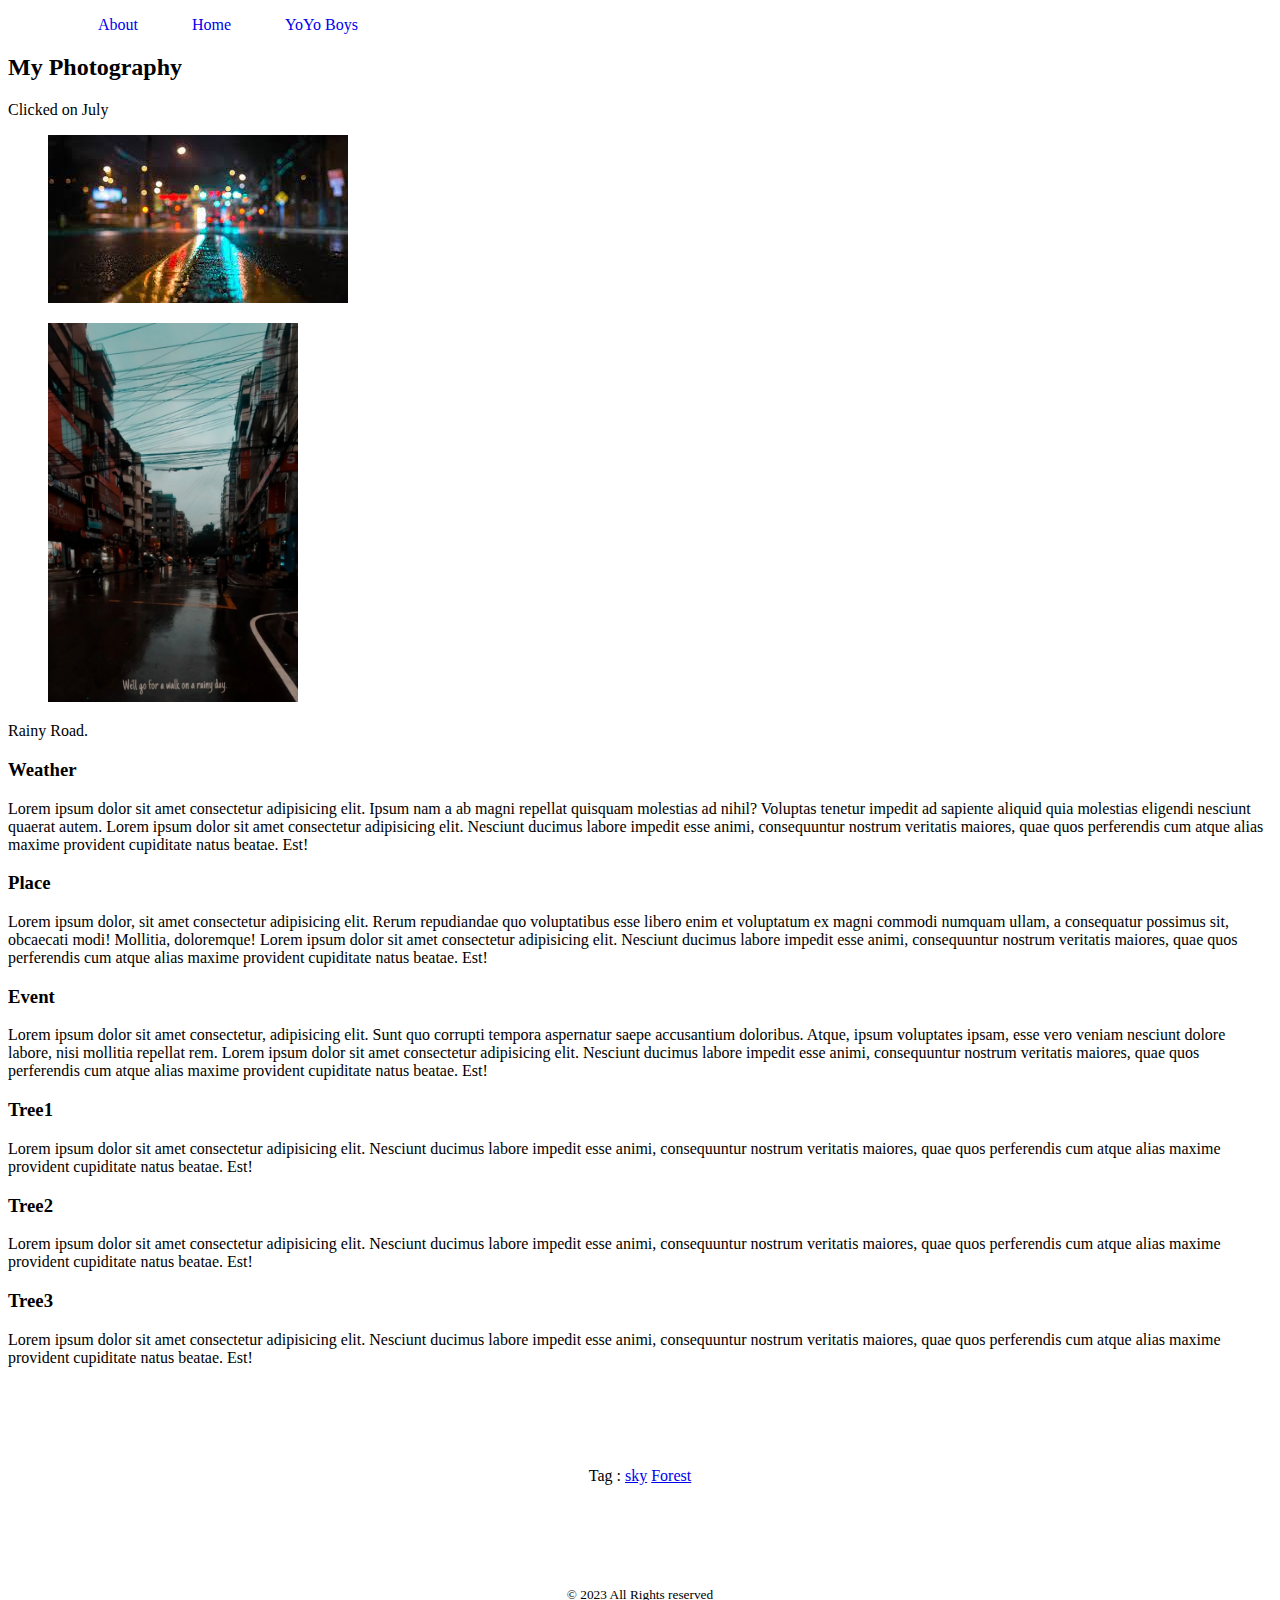
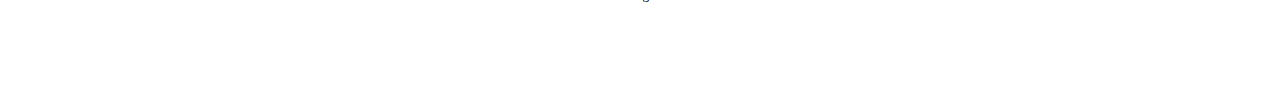
==== blog.html @ 8a356cdb "first commit" ====
<!DOCTYPE html>
<html lang="en">
<head>
    <meta charset="UTF-8">
    <meta name="viewport" content="width=device-width, initial-scale=1.0">
    <title>My Blog</title>
    <link rel="stylesheet" href="styles.css/blog.css">
</head>
<body>
    <header>
        <nav>
            <ul>
                <li><a href="about.html">About</a></li>
                <li><a href="home.html">Home</a></li>
                <li><a href="yoyoboys.html"> YoYo Boys</a></li>
            </ul>
        </nav>
    </header>
    <main>
        <article>
            <header>
                <h2>My Photography</h2>
                <p>Clicked on <time data-="2023-07-07">July </time> </p>

            </header>
            <figure>
                <img src="images/download.jpg" alt="">
            </figure>
            <figure>
                <img width="250px" src="images/rainroad.PNG" alt="">
            </figure>
            <figcaption>Rainy Road.</figcaption>
            <section>
                <p>
                    <h3>Weather</h3>
                    Lorem ipsum dolor sit amet consectetur adipisicing elit. Ipsum nam a ab magni repellat quisquam molestias ad nihil? Voluptas tenetur impedit ad sapiente aliquid quia molestias eligendi nesciunt quaerat autem.
                    Lorem ipsum dolor sit amet consectetur adipisicing elit. Nesciunt ducimus labore impedit esse animi, consequuntur nostrum veritatis maiores, quae quos perferendis cum atque alias maxime provident cupiditate natus beatae. Est!
                </p>
            </section>
            <section>
                <p>
                    <h3>Place</h3>
                    Lorem ipsum dolor, sit amet consectetur adipisicing elit. Rerum repudiandae quo voluptatibus esse libero enim et voluptatum ex magni commodi numquam ullam, a consequatur possimus sit, obcaecati modi! Mollitia, doloremque!
                    Lorem ipsum dolor sit amet consectetur adipisicing elit. Nesciunt ducimus labore impedit esse animi,
                    consequuntur nostrum veritatis maiores, quae quos perferendis cum atque alias maxime provident cupiditate natus
                    beatae. Est!
                </p>
                <p>
                    <h3>Event</h3>
                    Lorem ipsum dolor sit amet consectetur, adipisicing elit. Sunt quo corrupti tempora aspernatur saepe accusantium doloribus. Atque, ipsum voluptates ipsam, esse vero veniam nesciunt dolore labore, nisi mollitia repellat rem.
                    Lorem ipsum dolor sit amet consectetur adipisicing elit. Nesciunt ducimus labore impedit esse animi,
                    consequuntur nostrum veritatis maiores, quae quos perferendis cum atque alias maxime provident cupiditate natus
                    beatae. Est!
                </p>
            </section>
            <section>
                <p>
                    <h3>Tree1</h3>
                    Lorem ipsum dolor sit amet consectetur adipisicing elit. Nesciunt ducimus labore impedit esse animi,
                    consequuntur nostrum veritatis maiores, quae quos perferendis cum atque alias maxime provident cupiditate natus
                    beatae. Est!
                </p>
                <p>
                    <h3>Tree2</h3>
                    Lorem ipsum dolor sit amet consectetur adipisicing elit. Nesciunt ducimus labore impedit esse animi,
                    consequuntur nostrum veritatis maiores, quae quos perferendis cum atque alias maxime provident cupiditate natus
                    beatae. Est!
                </p>
                <p>
                    <h3>Tree3</h3>
                    Lorem ipsum dolor sit amet consectetur adipisicing elit. Nesciunt ducimus labore impedit esse animi,
                    consequuntur nostrum veritatis maiores, quae quos perferendis cum atque alias maxime provident cupiditate natus
                    beatae. Est!
                </p>
               <p>
                    <footer> Tag : <a href="sky">sky</a>
                        <a href="forest">Forest</a>
                    </footer>

               </p> 
            </section>
        </article>
    </main>
    <footer>
        <p><small>&copy; 2023 All Rights reserved </small></p>
    </footer>
</body>
</html>
---- styles.css/blog.css ----
nav > ul > li{
    display: inline;
    
}
nav  li >a {
    text-decoration: none;
    margin-left: 50px;
    
}
footer{
    margin: 100px;
    text-align: center;
}
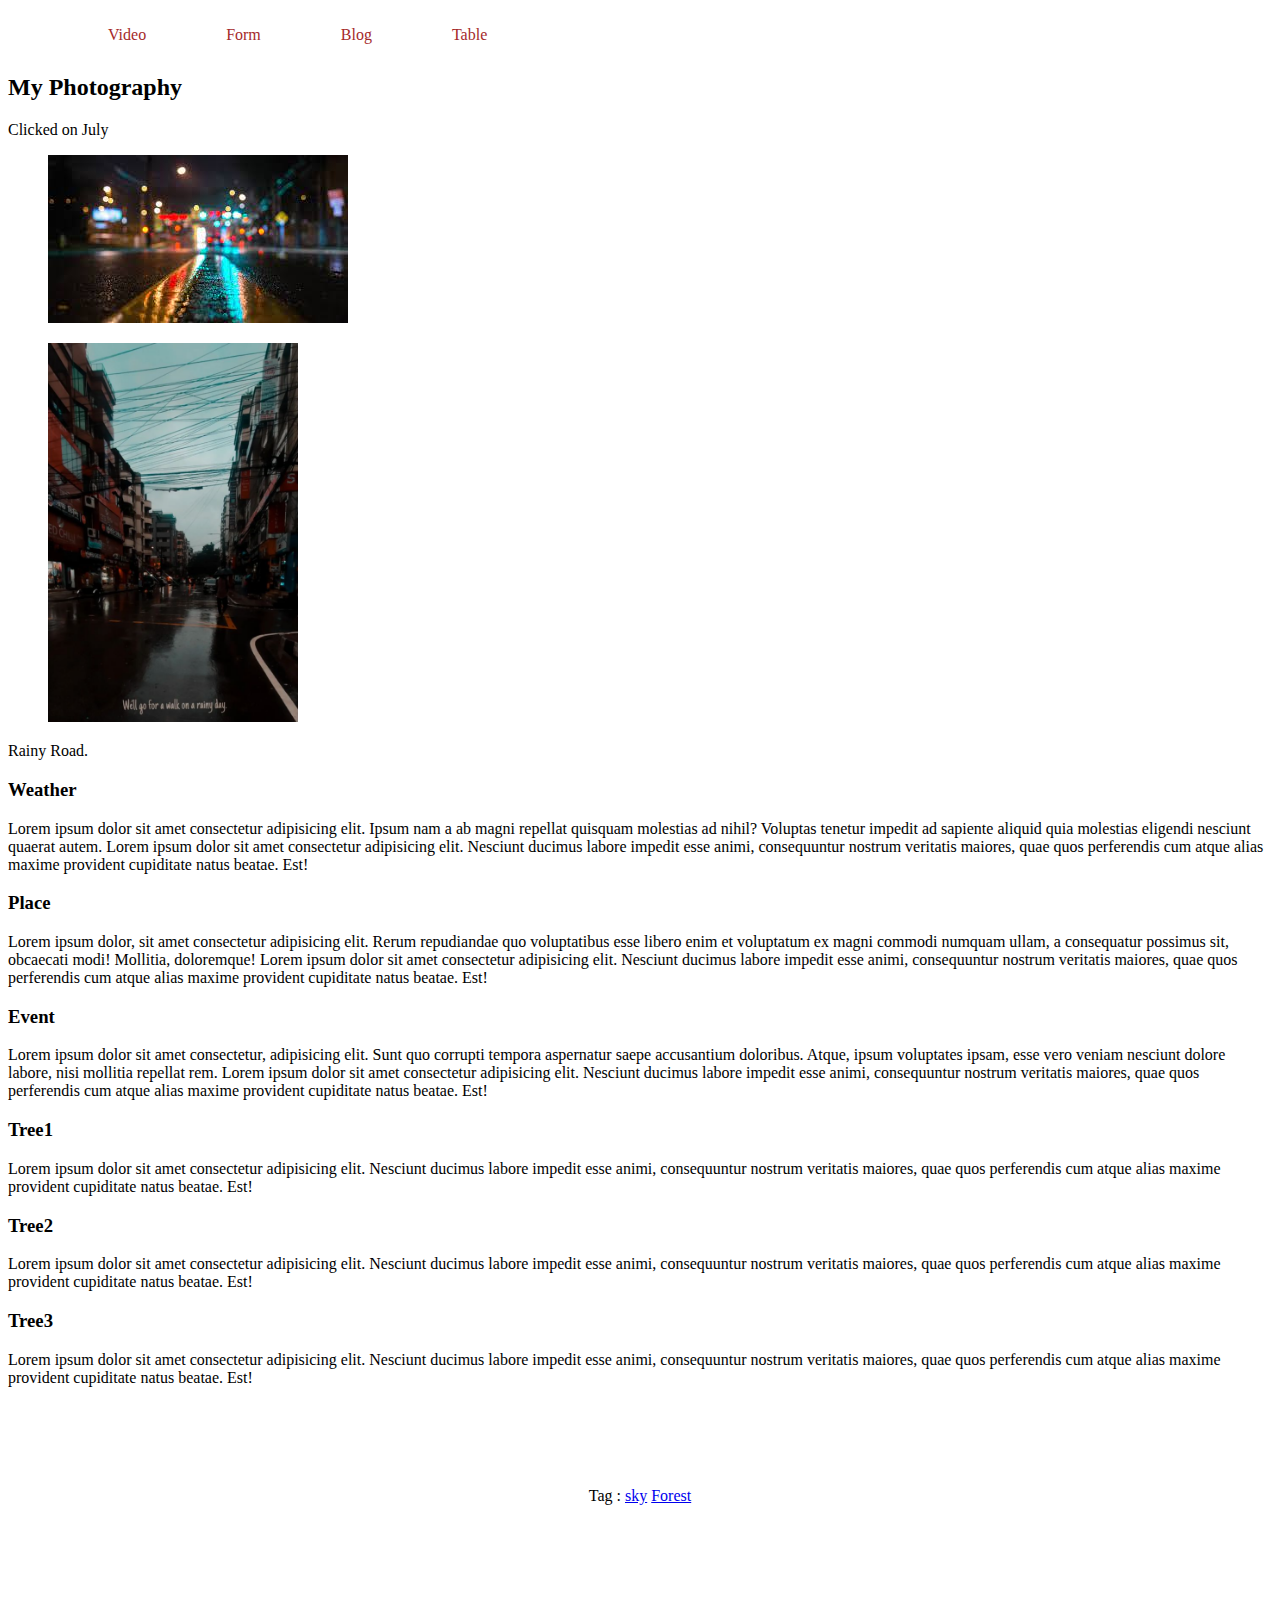
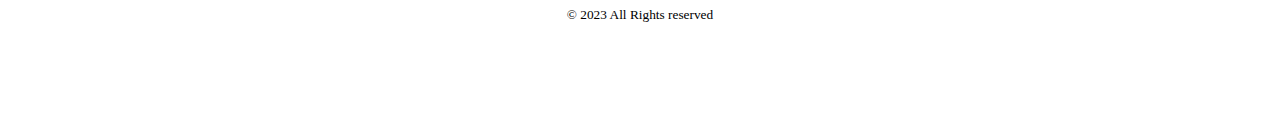
==== commit 35564fd5: "all file set with nav" ====
--- a/blog.html
+++ b/blog.html
@@ -5,15 +5,15 @@
     <meta name="viewport" content="width=device-width, initial-scale=1.0">
     <title>My Blog</title>
     <link rel="stylesheet" href="styles.css/blog.css">
+    <link rel="stylesheet" href="styles.css/nav.css">
 </head>
 <body>
-    <header>
+   <header>
         <nav>
-            <ul>
-                <li><a href="about.html">About</a></li>
-                <li><a href="home.html">Home</a></li>
-                <li><a href="yoyoboys.html"> YoYo Boys</a></li>
-            </ul>
+            <ul><li><a href="index.html">Video</a></li>
+            <li><a href="form.html">Form</a></li>
+            <li><a href="blog.html">Blog</a></li>
+            <li><a href="table.html">Table</a></li></ul>
         </nav>
     </header>
     <main>
--- a/styles.css/nav.css
+++ b/styles.css/nav.css
@@ -0,0 +1,15 @@
+nav > ul{
+    display: flex;
+}
+nav li{
+    list-style: none;
+    margin-right: 10px;
+    padding: 10px;
+}
+nav li a{
+    text-decoration: none;
+    color: brown;
+}
+nav li:hover{
+    background-color: cornsilk;
+}